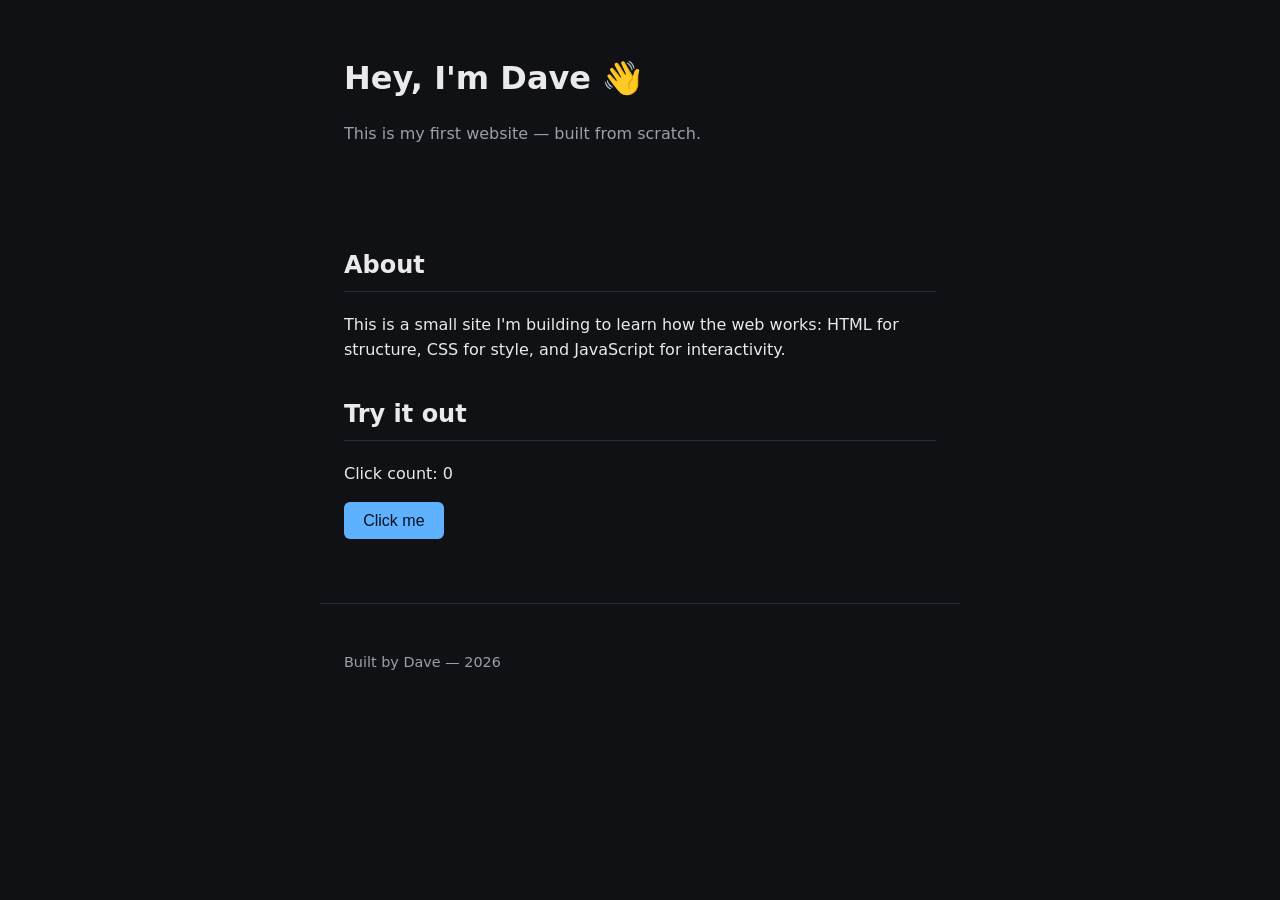
==== index.html @ 8cb87af5 "Initial website scaffold Co-Authored-By: Claude Sonnet 5 <noreply@anthropic.com> Claude-Session: htt" ====
<!DOCTYPE html>
<html lang="en">
<head>
  <meta charset="UTF-8">
  <meta name="viewport" content="width=device-width, initial-scale=1.0">
  <title>Dave's Website</title>
  <link rel="stylesheet" href="css/style.css">
</head>
<body>
  <header>
    <h1>Hey, I'm Dave 👋</h1>
    <p>This is my first website — built from scratch.</p>
  </header>

  <main>
    <section id="about">
      <h2>About</h2>
      <p>This is a small site I'm building to learn how the web works: HTML for structure, CSS for style, and JavaScript for interactivity.</p>
    </section>

    <section id="counter-demo">
      <h2>Try it out</h2>
      <p>Click count: <span id="count">0</span></p>
      <button id="count-btn">Click me</button>
    </section>
  </main>

  <footer>
    <p>Built by Dave &mdash; <span id="year"></span></p>
  </footer>

  <script src="js/script.js"></script>
</body>
</html>
---- css/style.css ----
:root {
  --bg: #0f1115;
  --fg: #eaeaea;
  --accent: #5eb1ff;
  --muted: #9aa0a6;
}

* {
  box-sizing: border-box;
}

body {
  margin: 0;
  font-family: system-ui, -apple-system, "Segoe UI", sans-serif;
  background: var(--bg);
  color: var(--fg);
  line-height: 1.6;
}

header, main, footer {
  max-width: 640px;
  margin: 0 auto;
  padding: 2rem 1.5rem;
}

header h1 {
  margin-bottom: 0.25rem;
}

header p {
  color: var(--muted);
}

section {
  margin-bottom: 2rem;
}

h2 {
  border-bottom: 1px solid #2a2d34;
  padding-bottom: 0.4rem;
}

button {
  background: var(--accent);
  color: #06111f;
  border: none;
  padding: 0.6rem 1.2rem;
  border-radius: 6px;
  font-size: 1rem;
  cursor: pointer;
}

button:hover {
  opacity: 0.9;
}

footer {
  color: var(--muted);
  font-size: 0.9rem;
  border-top: 1px solid #2a2d34;
}
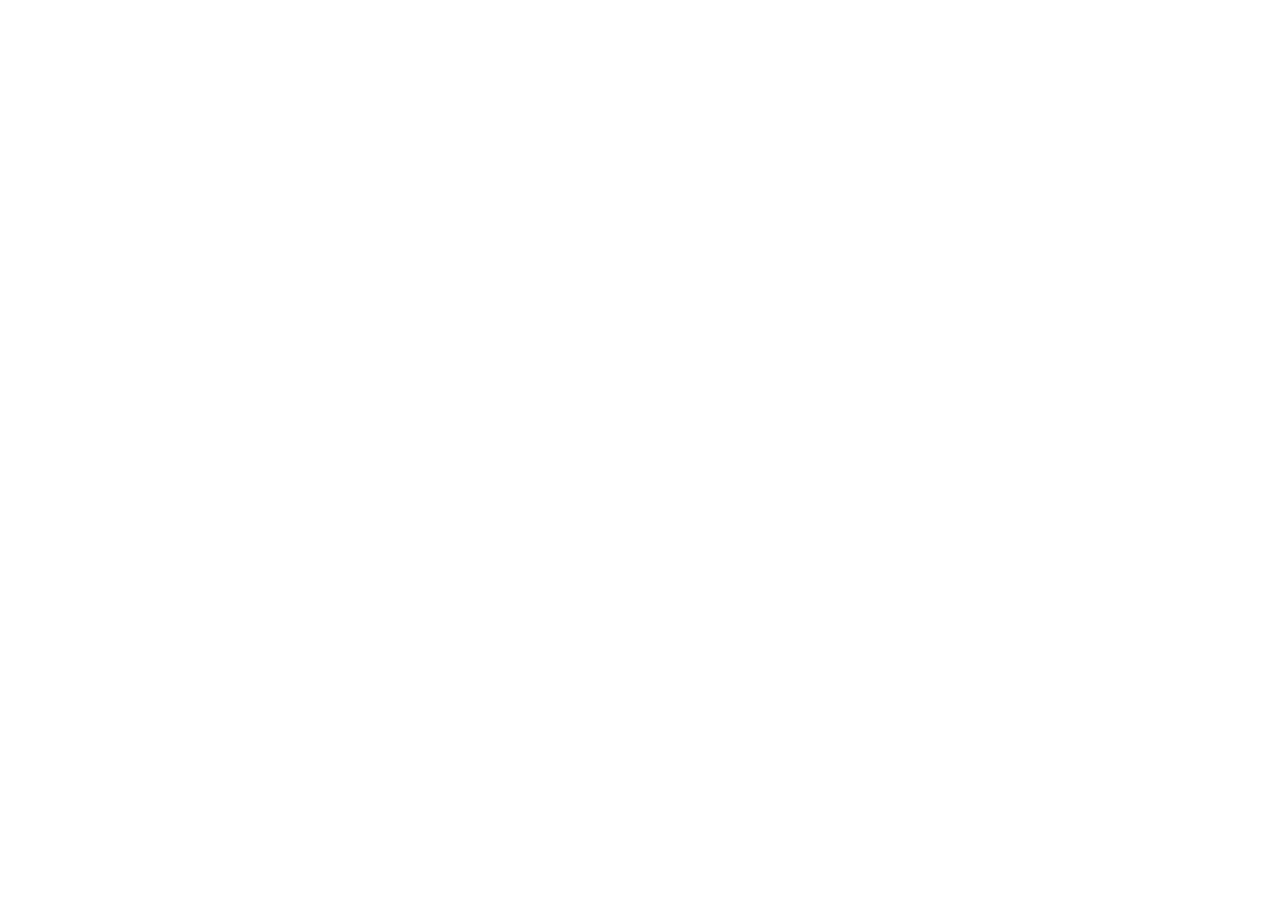
==== commit 9a201877: "Add Flutter web build output for saltiest project Co-Authored-By: Claude Sonnet 5 <noreply@anthropic" ====
--- a/index.html
+++ b/index.html
@@ -1,34 +1,46 @@
 <!DOCTYPE html>
-<html lang="en">
+<html>
 <head>
+  <!--
+    If you are serving your web app in a path other than the root, change the
+    href value below to reflect the base path you are serving from.
+
+    The path provided below has to start and end with a slash "/" in order for
+    it to work correctly.
+
+    For more details:
+    * https://developer.mozilla.org/en-US/docs/Web/HTML/Element/base
+
+    This is a placeholder for base href that will be replaced by the value of
+    the `--base-href` argument provided to `flutter build`.
+  -->
+  <base href="/">
+
   <meta charset="UTF-8">
-  <meta name="viewport" content="width=device-width, initial-scale=1.0">
-  <title>Dave's Website</title>
-  <link rel="stylesheet" href="css/style.css">
+  <meta content="IE=Edge" http-equiv="X-UA-Compatible">
+  <meta name="description" content="A new Flutter project.">
+
+  <!-- iOS meta tags & icons -->
+  <meta name="mobile-web-app-capable" content="yes">
+  <meta name="apple-mobile-web-app-status-bar-style" content="black">
+  <meta name="apple-mobile-web-app-title" content="saltiest">
+  <link rel="apple-touch-icon" href="icons/Icon-192.png">
+
+  <!-- Favicon -->
+  <link rel="icon" type="image/png" href="favicon.png"/>
+
+  <title>saltiest</title>
+  <link rel="manifest" href="manifest.json">
 </head>
 <body>
-  <header>
-    <h1>Hey, I'm Dave 👋</h1>
-    <p>This is my first website — built from scratch.</p>
-  </header>
+  <!--
+    You can customize the "flutter_bootstrap.js" script.
+    This is useful to provide a custom configuration to the Flutter loader
+    or to give the user feedback during the initialization process.
 
-  <main>
-    <section id="about">
-      <h2>About</h2>
-      <p>This is a small site I'm building to learn how the web works: HTML for structure, CSS for style, and JavaScript for interactivity.</p>
-    </section>
-
-    <section id="counter-demo">
-      <h2>Try it out</h2>
-      <p>Click count: <span id="count">0</span></p>
-      <button id="count-btn">Click me</button>
-    </section>
-  </main>
-
-  <footer>
-    <p>Built by Dave &mdash; <span id="year"></span></p>
-  </footer>
-
-  <script src="js/script.js"></script>
+    For more details:
+    * https://docs.flutter.dev/platform-integration/web/initialization
+  -->
+  <script src="flutter_bootstrap.js" async></script>
 </body>
 </html>
